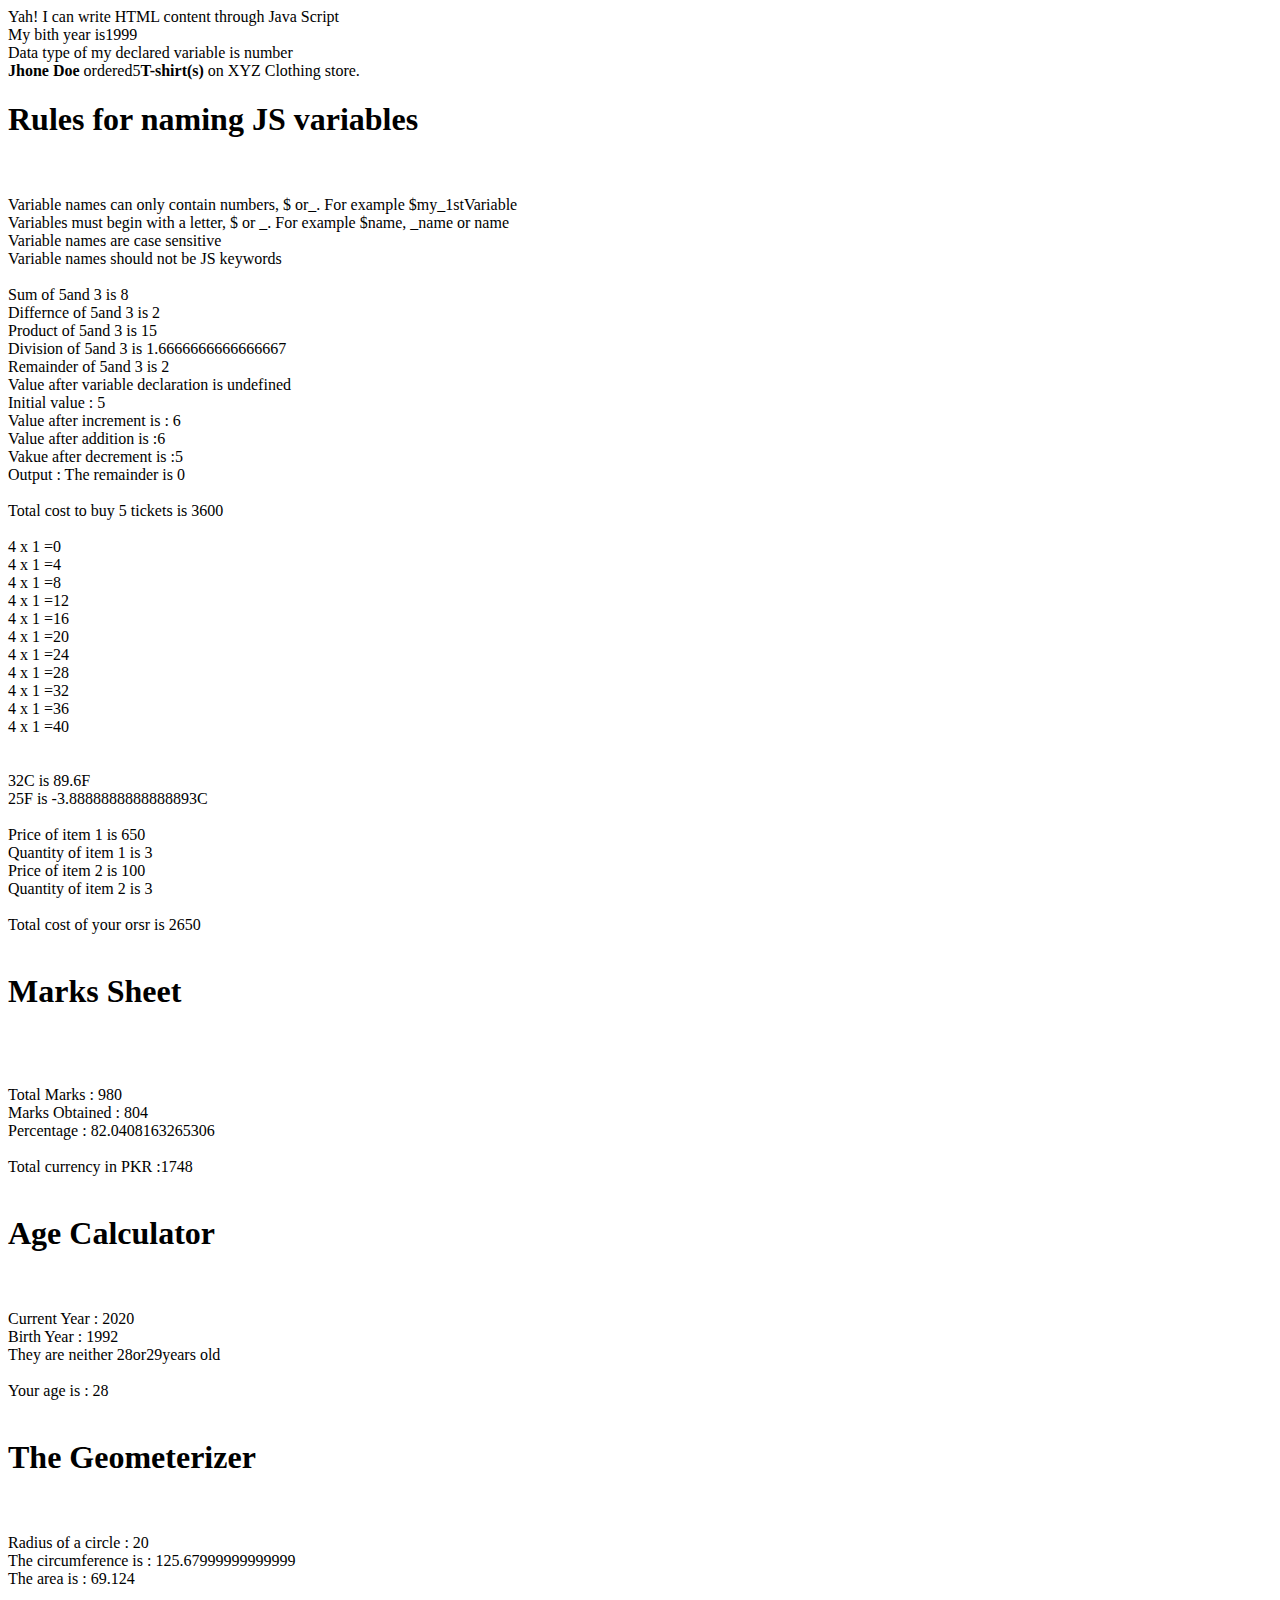
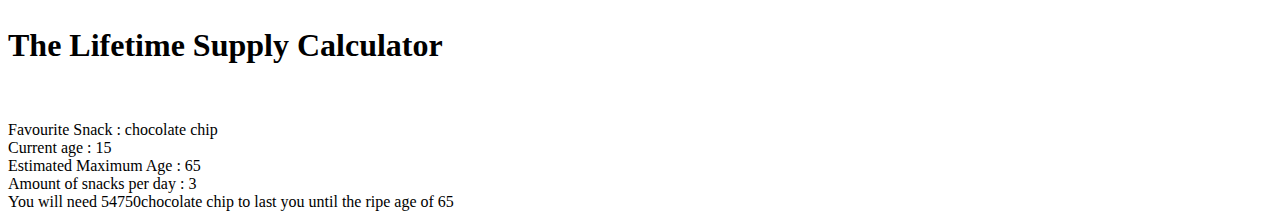
==== JS Assignment1/index.html @ 46b29e4f "Completed JavaScript Assignment 1 till chapter 5" ====
<!DOCTYPE html>
<html lang="en">
<head>
    <meta charset="UTF-8">
    <meta name="viewport" content="width=device-width, initial-scale=1.0">
    <title>Javascript</title>
    <script src="app-1.js"></script>
    <script src="app-2.js"></script>
    <script src="app-3.js"></script>
</head>
<body>






    <script src="app-4.js"></script>
    <script src="app-5.js"></script>
    
</body>
</html>
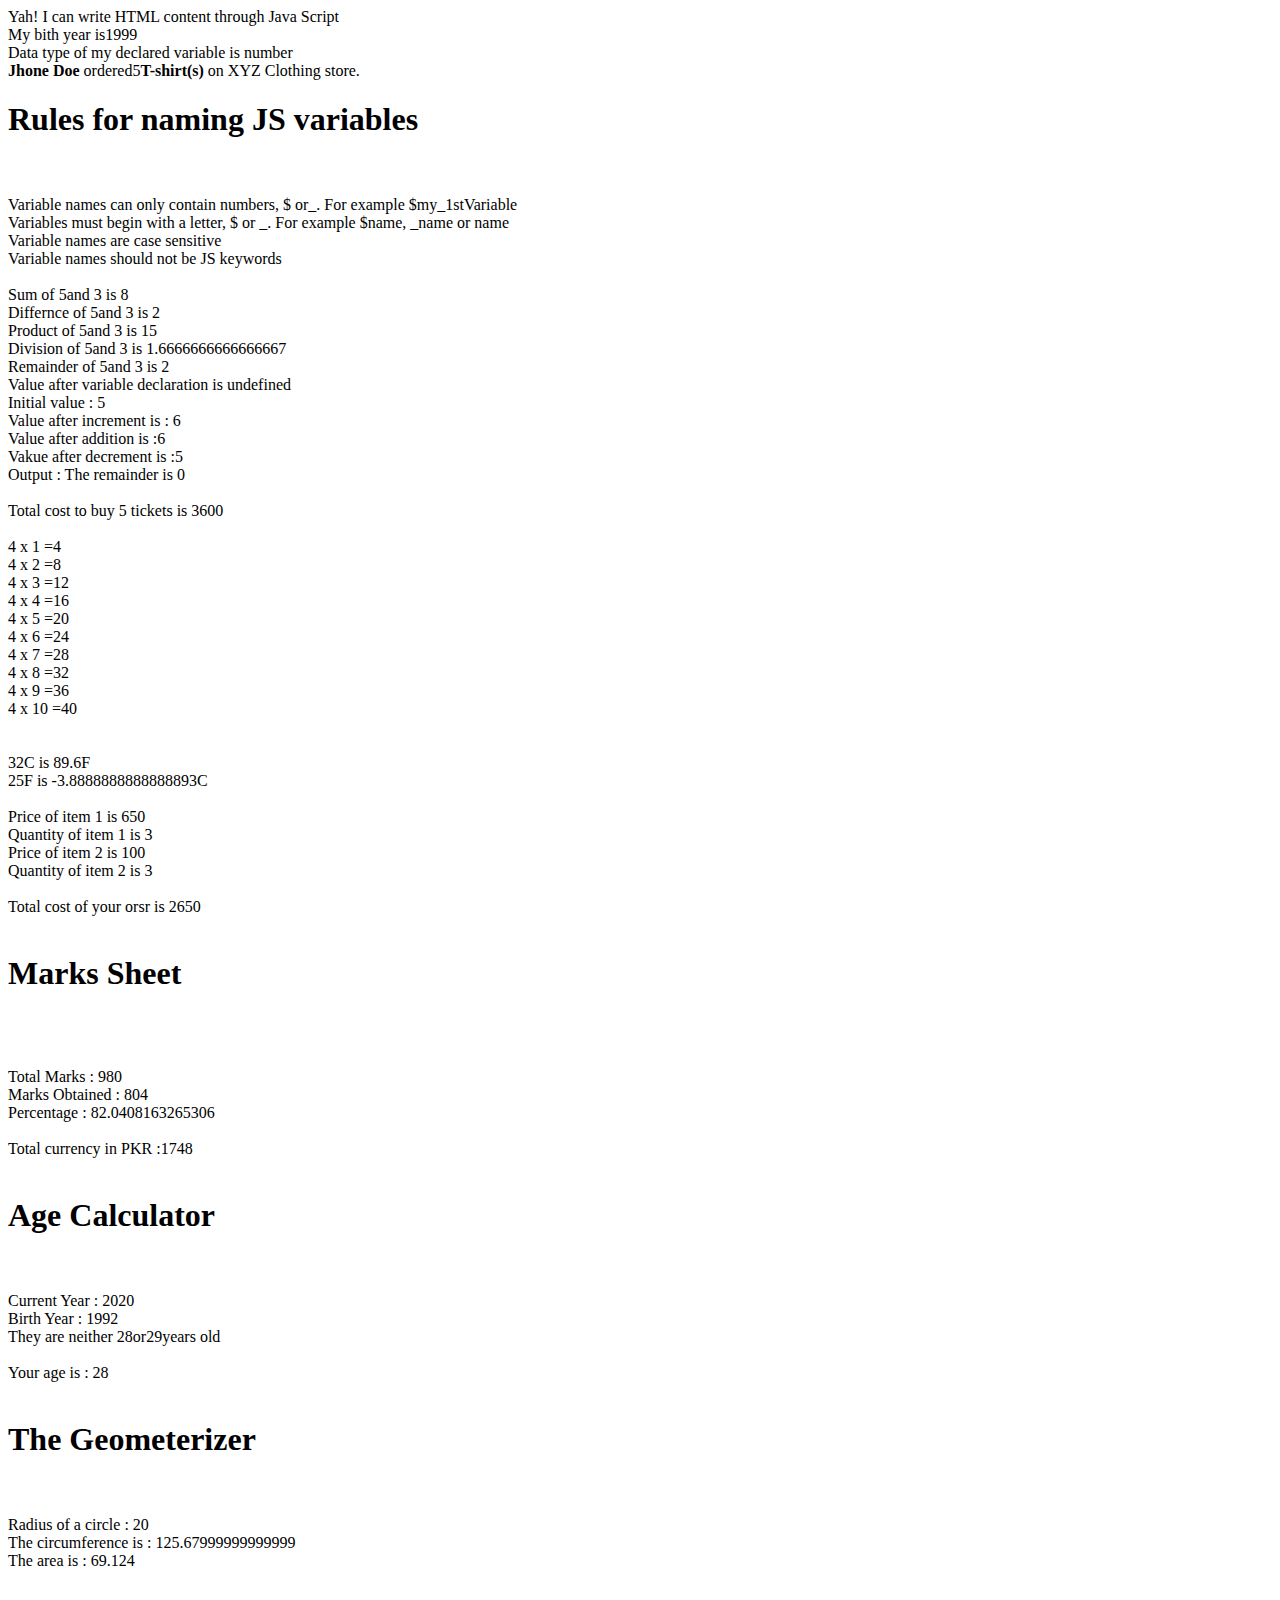
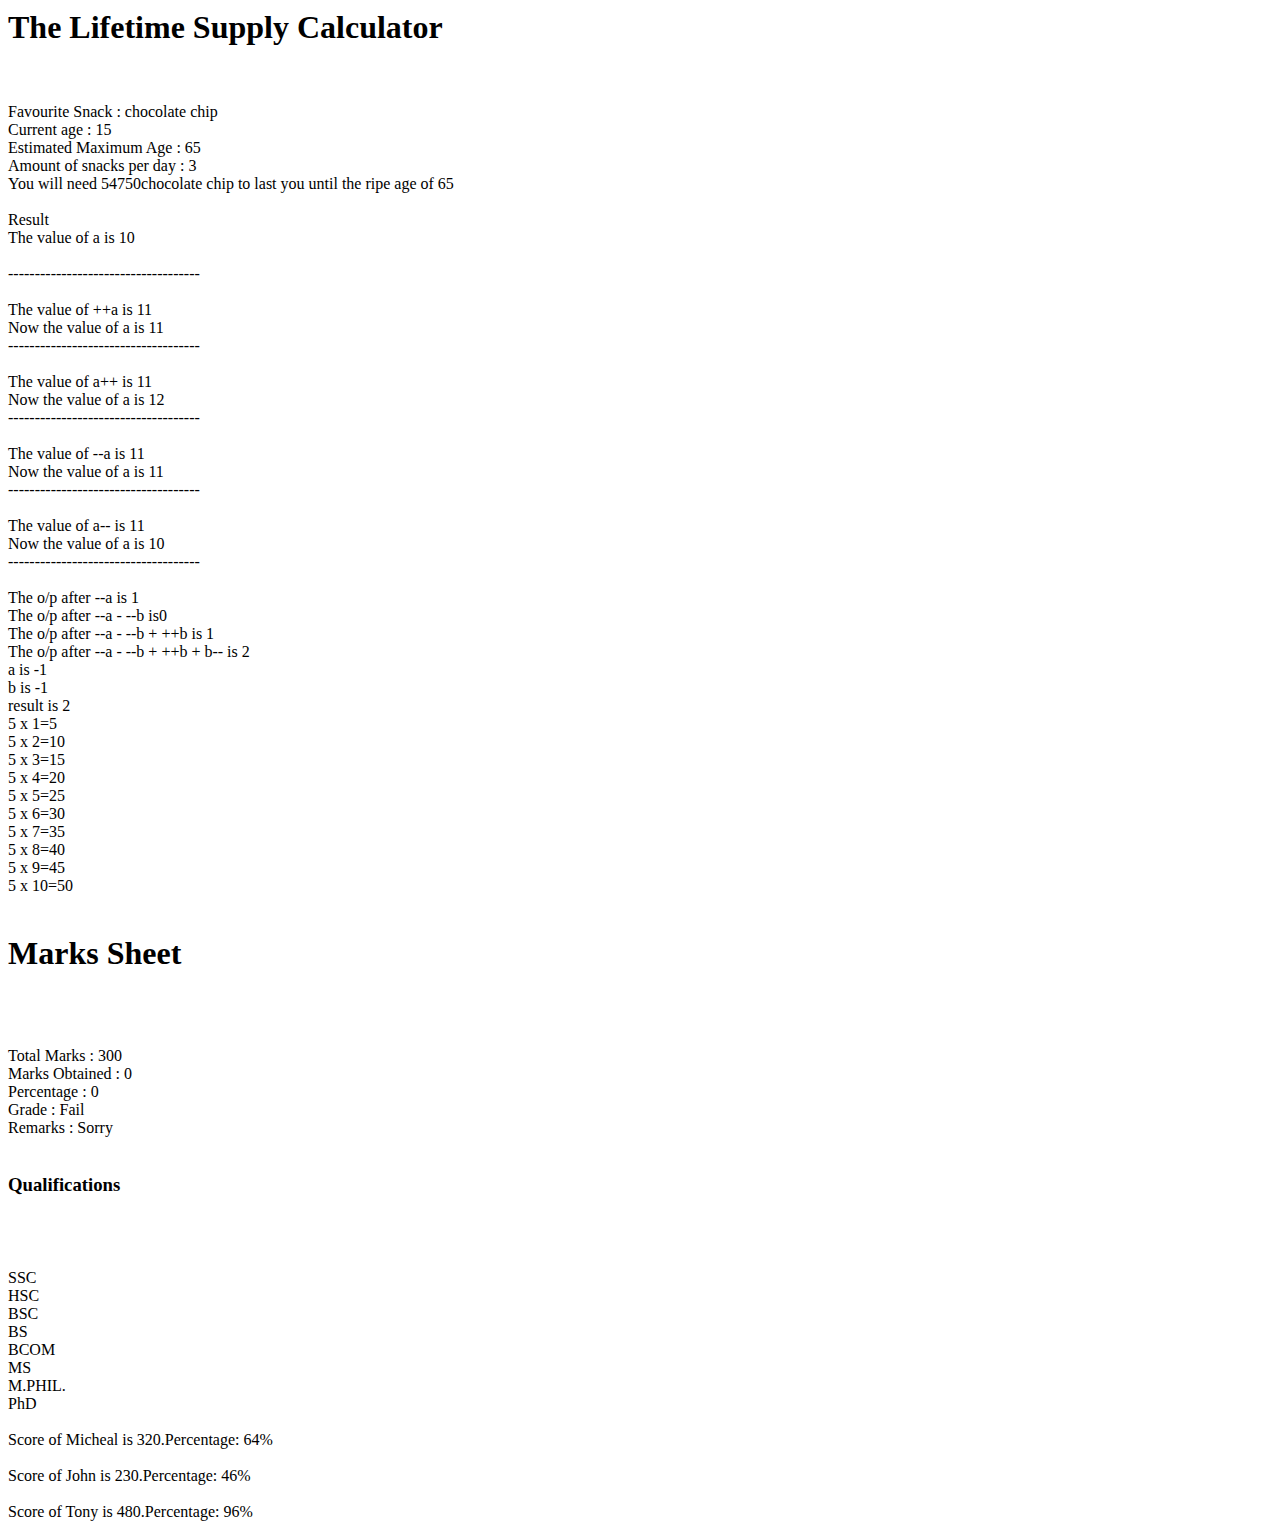
==== commit 4d9fb5d4: "Completed  assignment till 16" ====
--- a/JS Assignment1/index.html
+++ b/JS Assignment1/index.html
@@ -13,10 +13,14 @@
 
 
 
-
-
     <script src="app-4.js"></script>
     <script src="app-5.js"></script>
+    <script src="app6-9.js"></script>
+    <script src="app9-11.js"></script>
     
 </body>
+
+    <script src="app12-13.js"></script>
+    <script src="app14-16.js"></script>
+
 </html>